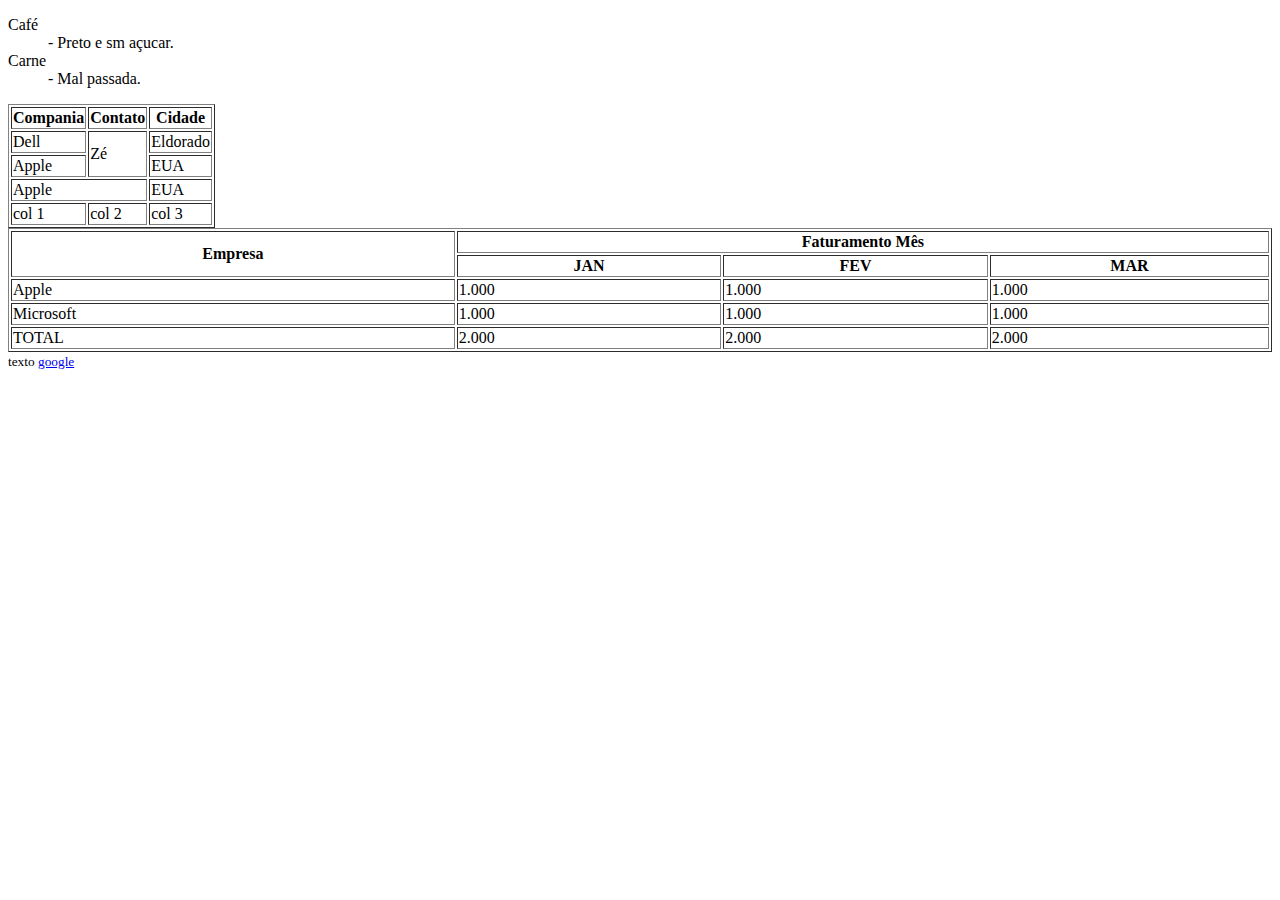
==== modulo 1/growdev.html @ 428ef163 "Primeiro commit" ====
<!DOCTYPE html>
<html lang="pt-br">
<head>
    <meta charset="UTF-8">
    <meta http-equiv="X-UA-Compatible" content="IE=edge">
    <meta name="viewport" content="width=device-width, initial-scale=1.0">
    <title>Document</title>
</head>
<body>
    <!--DL lista com detalhamento-->
    <dl>
        <!--DT item principal-->
        <dt>Café</dt>
        <!--DD detalhamento do item-->
        <dd>- Preto e sm açucar.</dd>
        <dt>Carne</dt>
        <dd>- Mal passada.</dd>
    </dl>

    <table border="1">
        <!--THEAD identifica o cabeçalho da tabela-->
        <thead>
        <!--TR linha--> 
            <tr>
                <!--TH cabeçalho-->
                <th>Compania</th>
                <th>Contato</th>
                <th>Cidade</th>
            </tr>
        </thead>
        <!--TBODY identifica o corpo da tabela-->
        <tbody>
            <tr>
                <!--TD dados tabela-->
                <td>Dell</td>
                <!--ROWSPAN mescla as linhhas da coluna-->
                <td rowspan="2">Zé</td>
                <td>Eldorado</td>
            </tr>
            <tr>
                <td>Apple</td>
                <td>EUA</td>
            </tr>
            <tr>
                <!--COLSPAN mescla duas colunas-->
                <td colspan="2">Apple</td>
                <td>EUA</td>
            </tr>
        </tbody>
        <!--TFOOT rodapé de uma tabela-->
        <tfoot>
            <tr>
                <td>col 1</td>
                <td>col 2</td>
                <td>col 3</td>
            </tr>
        </tfoot>
    </table>
    <table border="1" style="width: 100%;">
        <thead>
            <tr>
                <th rowspan="2">Empresa</th>
                <th colspan="3">Faturamento Mês</th>
            </tr>
            <tr>
                <th>JAN</th>
                <th>FEV</th>
                <th>MAR</th>
            </tr>
        </thead>
        <tbody>
            <tr>
                <td>Apple</td>
                <td>1.000</td>
                <td>1.000</td>
                <td>1.000</td>
            </tr>
            <tr>
                <td>Microsoft</td>
                <td>1.000</td>
                <td>1.000</td>
                <td>1.000</td>
            </tr>
        </tbody>
        <tfoot>
            <tr>
                <td>TOTAL</td>
                <td>2.000</td>
                <td>2.000</td>
                <td>2.000</td>
            </tr>
        </tfoot>    
    </table>
    <!--FOOTER rodapé-->
    <footer>
        <div>
            <small>
                texto
                <!--TARGET _BLANK abre uma nova aba-->
                <a href="httttp://www.google.com.br" target="_blank">google</a>
            </small>
        </div>
    </footer>
</body>
</html>
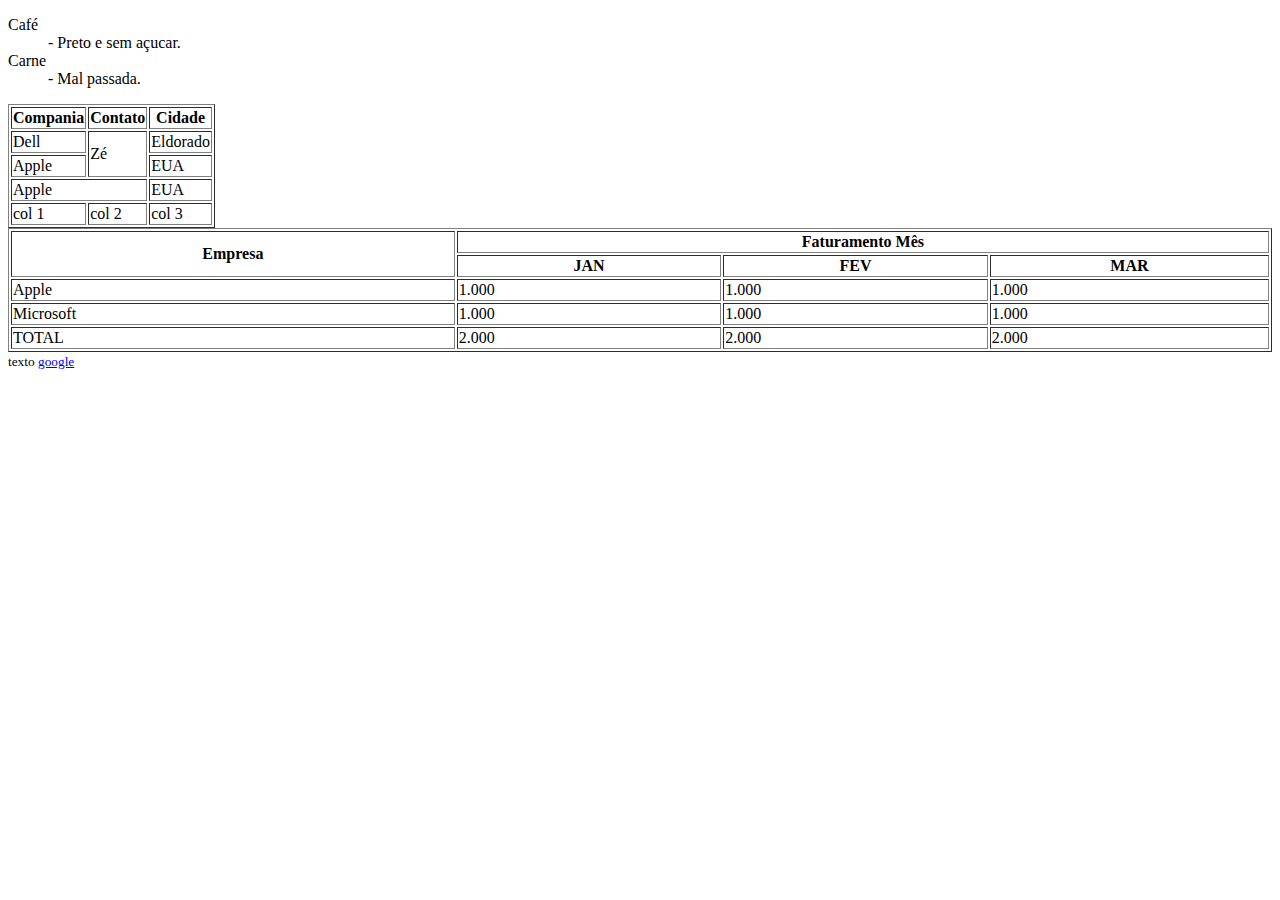
==== commit dac23833: "final" ====
--- a/modulo 1/growdev.html
+++ b/modulo 1/growdev.html
@@ -12,7 +12,7 @@
         <!--DT item principal-->
         <dt>Café</dt>
         <!--DD detalhamento do item-->
-        <dd>- Preto e sm açucar.</dd>
+        <dd>- Preto e sem açucar.</dd>
         <dt>Carne</dt>
         <dd>- Mal passada.</dd>
     </dl>
